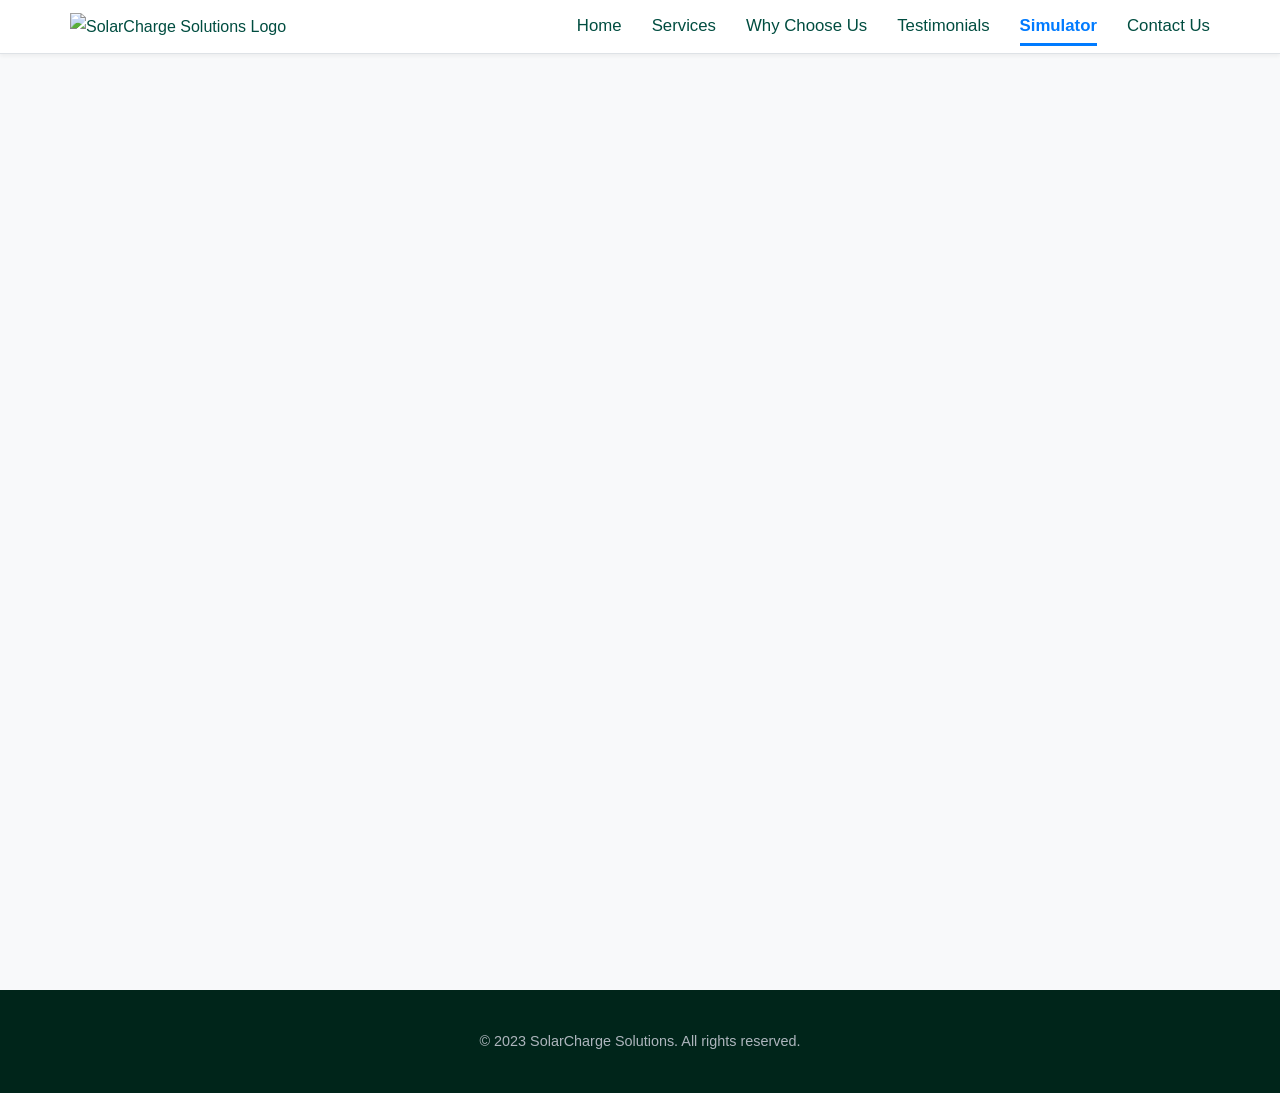
==== simulator.html @ 5eb7738f "feat: Add EV charging time simulator page This commit introduces a new page to the website: an EV Ch" ====
<!DOCTYPE html>
<html lang="en">
<head>
    <meta charset="UTF-8">
    <meta name="viewport" content="width=device-width, initial-scale=1.0">
    <title>EV Charging Time Simulator - SolarCharge Solutions</title>
    <link rel="stylesheet" href="style.css">
    <script src="simulator.js" defer></script>
</head>
<body>
    <header>
        <div class="container">
            <div class="logo">
                <!-- Placeholder for company logo -->
                <img src="logo-placeholder.png" alt="SolarCharge Solutions Logo">
            </div>
            <nav id="main-nav">
                <ul class="nav-links">
                    <li><a href="index.html#hero" class="nav-link">Home</a></li>
                    <li><a href="index.html#services" class="nav-link">Services</a></li>
                    <li><a href="index.html#why-us" class="nav-link">Why Choose Us</a></li>
                    <li><a href="index.html#testimonials" class="nav-link">Testimonials</a></li>
                    <li><a href="simulator.html" class="nav-link active">Simulator</a></li>
                    <li><a href="index.html#contact" class="nav-link">Contact Us</a></li>
                </ul>
            </nav>
            <button class="nav-toggle" id="nav-toggle-button" aria-label="Toggle navigation" aria-expanded="false">
                &#9776;
            </button>
        </div>
    </header>

    <main id="simulator-page" class="reveal-on-scroll">
        <section id="simulator-section">
            <div class="container">
                <h1>EV Charging Time Simulator</h1>
                <form id="charging-simulator-form">
                    <div class="form-group">
                        <label for="car-model">Car Model:</label>
                        <select id="car-model" name="car-model">
                            <option value="">Select Car Model</option>
                            <option value="tesla_model_3_75">Tesla Model 3 (75kWh)</option>
                            <option value="renault_zoe_52">Renault Zoe (52kWh)</option>
                            <option value="nissan_leaf_40">Nissan Leaf (40kWh)</option>
                            <option value="custom">Other (Enter Manually)</option>
                        </select>
                    </div>

                    <div class="form-group" id="custom-battery-capacity-group" style="display: none;">
                        <label for="battery-capacity">Battery Capacity (kWh):</label>
                        <input type="number" id="battery-capacity" name="battery-capacity" placeholder="e.g., 75" min="1">
                        <small>Enter the total battery capacity of your vehicle.</small>
                    </div>

                    <div class="form-group">
                        <label for="current-charge">Current Charge Level (%):</label>
                        <input type="number" id="current-charge" name="current-charge" placeholder="e.g., 20" min="0" max="100" required>
                    </div>

                    <div class="form-group">
                        <label for="desired-charge">Desired Charge Level (%):</label>
                        <input type="number" id="desired-charge" name="desired-charge" placeholder="e.g., 80" min="0" max="100" required>
                    </div>

                    <div class="form-group">
                        <label for="charger-type">Charger Type:</label>
                        <select id="charger-type" name="charger-type">
                            <option value="3.7">Home Outlet (3.7kW AC)</option>
                            <option value="7">Home Wallbox (7kW AC)</option>
                            <option value="11">Public AC (11kW)</option>
                            <option value="22">Public AC (22kW)</option>
                            <option value="50">Fast DC (50kW)</option>
                            <option value="150">Supercharger (150kW DC)</option>
                            <option value="350">Ultra-Fast DC (350kW)</option>
                        </select>
                    </div>
                    <div id="form-errors" class="error-message" style="display:none; margin-bottom: 15px;"></div>
                    <button type="submit" class="cta-button">Calculate Charging Time</button>
                </form>

                <div id="simulation-results" class="reveal-on-scroll" style="margin-top: 30px;">
                    <!-- Results will be displayed here -->
                    <p>Please fill in the details above to estimate charging time.</p>
                </div>
            </div>
        </section>
    </main>

    <footer>
        <p>&copy; 2023 SolarCharge Solutions. All rights reserved.</p>
    </footer>

    <!-- Include main script.js for header/footer functionality if needed,
         but simulator.js is primary for this page's core logic.
         The nav toggle will be handled by script.js if it's loaded.
         Smooth scroll for nav links pointing to index.html sections will work directly.
    -->
    <script src="script.js" defer></script>
    <!-- simulator.js is already linked in head -->
</body>
</html>
---- style.css ----
/* General Styles */
body {
    font-family: 'Roboto', sans-serif;
    line-height: 1.7;
    margin: 0;
    padding: 0;
    background-color: #f8f9fa; /* Slightly off-white, very light gray */
    color: #343a40; /* Darker gray for better contrast */
    font-size: 16px;
    overflow-x: hidden; /* Prevent horizontal scrollbars from animations */
}

h1, h2, h3, h4, h5, h6 {
    font-family: 'Montserrat', sans-serif;
    color: #004d40; /* Dark Green */
    margin-top: 0;
    font-weight: 600; /* Slightly bolder headings */
}

h1 { font-size: 2.7rem; margin-bottom: 0.75em; }
h2 { font-size: 2.1rem; margin-bottom: 0.7em; }
h3 { font-size: 1.5rem; margin-bottom: 0.6em; }

a {
    color: #007bff; /* Standard Bootstrap Blue - good for professional */
    text-decoration: none;
    transition: color 0.2s ease-in-out;
}

a:hover {
    color: #0056b3; /* Darker Blue */
}

.container {
    width: 90%;
    max-width: 1140px; /* Standard container width */
    margin: auto;
    padding: 0 15px; /* Consistent padding */
}

/* Header */
header {
    background: #ffffff;
    color: #004d40;
    padding: 12px 0; /* Slightly reduced padding */
    border-bottom: 1px solid #dee2e6; /* Lighter border */
    position: sticky;
    top: 0;
    z-index: 1020; /* Standard sticky header z-index */
    box-shadow: 0 2px 4px rgba(0,0,0,0.05); /* Softer shadow */
}

header .container {
    display: flex;
    justify-content: space-between;
    align-items: center;
}

header .logo img {
    height: 55px; /* Adjusted logo size */
    vertical-align: middle;
    transition: transform 0.3s ease;
}
header .logo img:hover {
    transform: scale(1.05); /* Subtle hover effect on logo */
}

header nav ul {
    padding: 0;
    list-style: none;
    margin: 0;
    display: flex;
}

header nav ul li {
    margin-left: 30px; /* Increased spacing for clarity */
}

header nav ul li a {
    color: #004d40;
    font-weight: 500; /* Medium weight for nav links */
    font-size: 1.05rem;
    padding-bottom: 8px; /* Increased padding for larger hover area */
    border-bottom: 3px solid transparent;
    transition: color 0.2s ease, border-bottom-color 0.3s ease;
}

header nav ul li a:hover,
header nav ul li a.active {
    color: #007bff;
    border-bottom-color: #007bff;
}

/* Hamburger Menu Button */
.nav-toggle {
    display: none; /* Hidden by default, shown in mobile */
    background: none;
    border: none;
    color: #004d40; /* Dark Green to match nav text */
    font-size: 1.8rem; /* Larger icon */
    cursor: pointer;
    padding: 5px;
    margin-left: 15px; /* Space from nav links if they were visible */
    line-height: 1; /* Ensure icon is vertically centered */
}

.nav-toggle:hover {
    color: #007bff; /* Blue on hover */
}


/* Hero Section */
#hero {
    background: linear-gradient(45deg, rgba(0, 77, 64, 0.85), rgba(0, 123, 255, 0.75)); /* Refined gradient */
    color: #ffffff;
    padding: 100px 20px; /* Increased padding */
    text-align: center;
    min-height: 65vh; /* Adjusted height */
    display: flex;
    flex-direction: column;
    justify-content: center;
    align-items: center;
    clip-path: polygon(0 0, 100% 0, 100% 90%, 0 100%); /* Angled bottom edge */
}

#hero .hero-content {
    max-width: 750px; /* Slightly reduced max-width for focus */
    animation: fadeInDown 1s ease-out; /* Simple intro animation */
}

@keyframes fadeInDown {
    from { opacity: 0; transform: translateY(-30px); }
    to { opacity: 1; transform: translateY(0); }
}

#hero h1 {
    font-size: 3.2rem; /* Adjusted hero title size */
    margin-bottom: 25px;
    color: #ffffff;
    font-weight: 700;
    text-shadow: 0 2px 4px rgba(0,0,0,0.2); /* Softer text shadow */
}

#hero p {
    font-size: 1.25rem;
    margin-bottom: 35px;
    line-height: 1.7;
}

.cta-button {
    display: inline-block;
    background: #007bff;
    color: #ffffff;
    padding: 14px 32px; /* Adjusted padding */
    font-size: 1.15rem;
    font-weight: 500;
    border-radius: 50px; /* Pill-shaped button */
    text-decoration: none;
    transition: background-color 0.2s ease-in-out, transform 0.2s ease-in-out, box-shadow 0.2s ease-in-out;
    box-shadow: 0 4px 12px rgba(0, 123, 255, 0.3); /* Brighter shadow related to button color */
}

.cta-button:hover {
    background: #0056b3;
    color: #ffffff;
    transform: translateY(-3px); /* More noticeable lift */
    box-shadow: 0 6px 16px rgba(0, 91, 179, 0.4);
}

/* General Section Styling */
section {
    padding: 70px 20px; /* Increased padding */
    text-align: center;
    /* Basic reveal animation setup - to be triggered by JS */
    opacity: 0;
    transform: translateY(40px);
    transition: opacity 0.6s ease-out, transform 0.6s ease-out;
}
section.is-visible {
    opacity: 1;
    transform: translateY(0);
}


section:nth-of-type(even) {
    background-color: #ffffff;
}

section:nth-of-type(odd):not(#hero) {
     background-color: #e9ecef;
}


section h2 {
    margin-bottom: 60px; /* Increased bottom margin */
    position: relative;
    display: inline-block;
    padding-bottom: 15px; /* Increased padding */
    font-size: 2.3rem; /* Slightly larger section titles */
}

section h2::after {
    content: '';
    position: absolute;
    left: 50%;
    transform: translateX(-50%);
    bottom: 0;
    width: 70px; /* Wider underline */
    height: 4px; /* Thicker underline */
    background-color: #007bff;
    border-radius: 2px; /* Rounded underline */
}


/* Services Section */
#services .service-grid {
    display: grid;
    grid-template-columns: repeat(auto-fit, minmax(280px, 1fr)); /* Adjusted minmax */
    gap: 35px; /* Increased gap */
    text-align: left;
}

#services .service {
    background: #ffffff;
    padding: 35px 30px; /* Increased padding */
    border-radius: 10px; /* More rounded corners */
    box-shadow: 0 6px 18px rgba(0,0,0,0.07); /* Refined shadow */
    transition: transform 0.3s ease-out, box-shadow 0.3s ease-out;
    border-top: 4px solid #004d40; /* Green accent top border */
}

#services .service:hover {
    transform: translateY(-8px); /* More lift */
    box-shadow: 0 10px 25px rgba(0,0,0,0.1);
}

#services .service h3 {
    color: #007bff;
    margin-bottom: 18px; /* Increased margin */
    font-size: 1.45rem;
}

/* Why Choose Us Section */
#why-us .arguments {
    display: grid;
    grid-template-columns: repeat(auto-fit, minmax(280px, 1fr));
    gap: 35px;
    text-align: left;
}

#why-us .argument {
    background: #ffffff;
    padding: 35px 30px;
    border-radius: 10px;
    border-left: 5px solid #007bff; /* Blue accent border */
    box-shadow: 0 6px 18px rgba(0,0,0,0.07);
    transition: transform 0.3s ease-out, box-shadow 0.3s ease-out;
}

#why-us .argument:hover {
    transform: translateY(-8px);
    box-shadow: 0 10px 25px rgba(0,0,0,0.1);
}

#why-us .argument h3 {
    color: #004d40;
    margin-bottom: 18px;
    font-size: 1.45rem;
}

/* Testimonials Section */
#testimonials {
    background-color: #004d40; /* Dark Green background */
    color: #ffffff;
    clip-path: polygon(0 10%, 100% 0, 100% 90%, 0 100%); /* Angled top/bottom */
    padding: 100px 20px; /* Adjust padding due to clip-path */
}

#testimonials h2 {
    color: #ffffff;
}
#testimonials h2::after {
    background-color: #ffffff;
}

#testimonials .testimonial-slider {
    display: flex;
    overflow-x: auto;
    gap: 25px;
    padding: 25px 10px; /* Added horizontal padding for shadow visibility */
    scrollbar-width: thin; /* For Firefox */
    scrollbar-color: #007bff #004d40; /* For Firefox */
}
#testimonials .testimonial-slider::-webkit-scrollbar { /* For Chrome, Safari, Edge */
    height: 8px;
}
#testimonials .testimonial-slider::-webkit-scrollbar-thumb {
    background-color: #007bff;
    border-radius: 4px;
}
#testimonials .testimonial-slider::-webkit-scrollbar-track {
    background-color: rgba(255,255,255,0.2);
}

/* Testimonial Container & Controls */
#testimonials .testimonial-container {
    position: relative;
    max-width: 900px; /* Max width for the slider area */
    margin: 0 auto;
    overflow: hidden; /* Hide parts of testimonials that are off-screen */
}

#testimonials .testimonial-slider {
    display: flex;
    /* overflow-x: auto; /* Let JS handle the scrolling/transform */
    transition: transform 0.5s ease-in-out; /* Smooth slide transition */
    gap: 0; /* Remove gap, items should be flush for transform sliding */
}

#testimonials .testimonial {
    background: #ffffff;
    color: #343a40;
    padding: 35px 30px;
    border-radius: 10px;
    min-width: 100%; /* Each testimonial takes full width of slider */
    box-sizing: border-box; /* Include padding in width calculation */
    box-shadow: 0 8px 20px rgba(0,0,0,0.15);
    flex: 0 0 100%; /* Each item is full width of the container */
    transition: transform 0.3s ease-out, opacity 0.3s ease-out;
    /* opacity: 0.5; Will be controlled by JS */
}
/* Active testimonial (handled by JS, not strictly needed if transform is used on slider) */
/* #testimonials .testimonial.active {
    opacity: 1;
    transform: scale(1);
} */


#testimonials .testimonial:hover {
    transform: scale(1.01); /* Slight scale effect on hover, ensure it doesn't break layout */
}

#testimonials .testimonial p {
    font-style: italic;
    margin-bottom: 20px;
    font-size: 1.1rem;
    line-height: 1.6;
}

#testimonials .testimonial cite {
    display: block;
    margin-top: 15px;
    font-weight: 600;
    color: #007bff;
    font-style: normal;
}

/* Contact Section */
#contact {
    background: #f8f9fa; /* Consistent light background */
}

#contact-form {
    max-width: 650px; /* Slightly narrower */
    margin: 0 auto;
    background: #ffffff;
    padding: 45px; /* Increased padding */
    border-radius: 10px;
    box-shadow: 0 8px 25px rgba(0,0,0,0.08);
    text-align: left;
}

#contact-form .form-group {
    margin-bottom: 28px; /* Increased margin */
}

#contact-form label {
    display: block;
    margin-bottom: 10px; /* Increased margin */
    font-weight: 500; /* Medium weight */
    color: #004d40;
    font-size: 1.05rem;
}

#contact-form input[type="text"],
#contact-form input[type="email"],
#contact-form textarea {
    width: 100%;
    padding: 14px; /* Increased padding */
    border: 1px solid #ced4da; /* Standard border color */
    border-radius: 6px; /* Slightly more rounded */
    font-size: 1rem;
    box-sizing: border-box;
    transition: border-color 0.2s ease-in-out, box-shadow 0.2s ease-in-out;
}

#contact-form input[type="text"]:focus,
#contact-form input[type="email"]:focus,
#contact-form textarea:focus {
    border-color: #007bff;
    outline: none;
    box-shadow: 0 0 0 0.2rem rgba(0,123,255,.25); /* Bootstrap-like focus */
}

#contact-form textarea {
    resize: vertical;
    min-height: 130px;
}

#contact-form button[type="submit"] {
    width: 100%;
    padding: 15px;
    font-size: 1.1rem;
}

/* Form Validation Messages */
.form-group .error-message {
    display: block;
    color: #dc3545; /* Bootstrap danger color */
    font-size: 0.875em;
    margin-top: 5px;
    min-height: 1em; /* Reserve space to prevent layout shifts */
}

.success-message {
    display: block;
    color: #28a745; /* Bootstrap success color */
    font-size: 1em;
    margin-top: 15px;
    padding: 10px;
    border: 1px solid #28a745;
    border-radius: 5px;
    background-color: #d4edda;
}


/* Footer */
footer {
    text-align: center;
    padding: 40px 20px; /* Increased padding */
    background: #00251a; /* Very Dark Green */
    color: #adb5bd; /* Lighter gray for better readability */
    font-size: 0.9rem;
}

footer p {
    margin: 0;
    line-height: 1.6;
}

/* Responsive Adjustments */
@media (max-width: 992px) { /* Tablets */
    h1 { font-size: 2.3rem; }
    h2 { font-size: 1.9rem; }
    h3 { font-size: 1.35rem; }

    #hero h1 { font-size: 2.7rem; }
    #hero p { font-size: 1.15rem; }
    #hero { clip-path: polygon(0 0, 100% 0, 100% 95%, 0 100%); /* Adjust angle for tablets */ }


    #testimonials { clip-path: polygon(0 5%, 100% 0, 100% 95%, 0 100%); }


    .container { width: 95%; }
}

@media (max-width: 768px) { /* Smaller tablets and mobile landscape */
    body { font-size: 15px; }
    header .container {
        flex-direction: column;
        align-items: center;
    }
    header .logo img { margin-bottom: 0; } /* Reset margin if nav is next to it or below */

    /* Hamburger Menu and Mobile Nav Styling */
    .nav-toggle {
        display: block; /* Show hamburger on smaller screens */
    }

    header #main-nav {
        /* flex-direction: column; */ /* This was for header .container, nav itself needs different setup */
        position: absolute;
        top: 100%; /* Position below the header */
        left: 0;
        width: 100%;
        background-color: #ffffff;
        box-shadow: 0 4px 6px rgba(0,0,0,0.1);
        max-height: 0; /* Initially hidden */
        overflow: hidden;
        transition: max-height 0.4s ease-out; /* Smooth transition for dropdown */
    }

    header #main-nav.active {
        max-height: 500px; /* Arbitrary large enough value to show all items */
    }

    header #main-nav .nav-links {
        flex-direction: column;
        align-items: center;
        padding: 15px 0; /* Padding when menu is open */
    }

    header #main-nav .nav-links li {
        margin: 0; /* Remove side margins */
        width: 100%;
        text-align: center;
    }

    header #main-nav .nav-links li a {
        display: block; /* Make links take full width */
        padding: 12px 15px; /* Comfortable touch targets */
        border-bottom: 1px solid #e9ecef; /* Separator for links */
        font-size: 1.05rem;
    }
    header #main-nav .nav-links li:last-child a {
        border-bottom: none;
    }

    header #main-nav .nav-links li a:hover,
    header #main-nav .nav-links li a.active {
        background-color: #f8f9fa; /* Light background on hover/active */
        color: #007bff;
        border-bottom-color: #e9ecef; /* Keep separator color consistent or remove if preferred */
    }
    /* End Hamburger Menu Styling */


    #hero {
        padding: 80px 15px;
        min-height: auto;
        clip-path: polygon(0 0, 100% 0, 100% 95%, 0 100%); /* Adjust angle */
    }
    #hero h1 { font-size: 2.2rem; }
    #hero p { font-size: 1.05rem; }
    .cta-button { padding: 12px 28px; font-size: 1.05rem; }

    section { padding: 50px 15px; }
    section h2 { margin-bottom: 40px; font-size: 2rem; }

    #services .service-grid,
    #why-us .arguments {
        grid-template-columns: 1fr;
        gap: 25px;
    }
    #services .service, #why-us .argument, #contact-form {
        padding: 30px 25px; /* Adjust padding */
    }

    #testimonials { clip-path: polygon(0 3%, 100% 0, 100% 97%, 0 100%); padding: 80px 15px; }
    #testimonials .testimonial { min-width: 280px; padding: 30px 25px;}

    /* Testimonial Controls - Mobile */
    .testimonial-control {
        top: auto; /* Remove absolute positioning relative to container height */
        bottom: 10px; /* Position at the bottom */
        transform: translateY(0); /* Reset transform */
        padding: 8px 12px;
        font-size: 1.3rem;
    }
    .testimonial-control.prev {
        left: 30%; /* Adjust position */
        transform: translateX(-50%);
    }
    .testimonial-control.next {
        right: 30%; /* Adjust position */
        transform: translateX(50%);
    }
    #testimonials .testimonial-container { padding-bottom: 50px; /* Space for controls */ }


}

@media (max-width: 480px) { /* Mobile portrait */
    h1 { font-size: 1.9rem; }
    h2 { font-size: 1.6rem; }
    h3 { font-size: 1.25rem; }

    #hero h1 { font-size: 1.9rem; }
    #hero p { font-size: 1rem; }
    #hero { clip-path: polygon(0 0, 100% 0, 100% 97%, 0 100%); } /* Flatter angle for small screens */


    header .logo img { height: 45px; }

    section { padding: 40px 10px; }
    section h2 { margin-bottom: 30px; font-size: 1.8rem; }
    section h2::after { width: 50px; height: 3px; }


    .cta-button { padding: 10px 22px; font-size: 1rem; }

    #contact-form { padding: 25px 20px; }
    #contact-form input[type="text"],
    #contact-form input[type="email"],
    #contact-form textarea {
        padding: 12px;
    }
    #testimonials .testimonial { min-width: calc(100vw - 40px); } /* Adjust for padding */

    .testimonial-control.prev { left: 25%; }
    .testimonial-control.next { right: 25%; }
}


/* Testimonial Controls - General (Desktop first) */
.testimonial-control {
    position: absolute;
    top: 50%;
    transform: translateY(-50%);
    background-color: rgba(0, 77, 64, 0.7); /* Dark Green, semi-transparent */
    color: #ffffff;
    border: none;
    padding: 10px 15px;
    font-size: 1.8rem;
    cursor: pointer;
    z-index: 10;
    border-radius: 50%; /* Circular buttons */
    transition: background-color 0.3s ease;
    box-shadow: 0 2px 5px rgba(0,0,0,0.2);
    width: 45px; /* Fixed width */
    height: 45px; /* Fixed height */
    display: flex;
    align-items: center;
    justify-content: center;
}

.testimonial-control:hover {
    background-color: #007bff; /* Blue on hover */
}

.testimonial-control.prev {
    left: 15px;
}

.testimonial-control.next {
    right: 15px;
}


/* Initial state for scroll animations (if not using JS to add class initially) */
/* This is more of a fallback or if JS is disabled/delayed */
/*
section:not(#hero) {
    opacity: 0;
    transform: translateY(40px);
    transition: opacity 0.6s ease-out, transform 0.6s ease-out;
}
*/
/* Add .is-visible class with JS when element is in viewport */


/* ==========================================================================
   Simulator Page Styles
   ========================================================================== */

/* Ensure main content area for simulator has adequate padding and consistent title */
main#simulator-page {
    padding-top: 40px; /* Add some space below sticky header */
    padding-bottom: 60px;
}

#simulator-section { /* This is the section within simulator.html containing the form */
    background-color: #ffffff; /* White background for the form area */
    padding: 40px 20px;
    border-radius: 8px;
    box-shadow: 0 5px 15px rgba(0,0,0,0.08);
    max-width: 800px; /* Limit width of the simulator form container */
    margin: 0 auto; /* Center it */
}

#simulator-section h1 {
    text-align: center; /* Center the H1 on this page */
    color: #004d40; /* Dark Green, consistent with other H1s */
    font-size: 2.5rem; /* Consistent with other page titles */
    margin-bottom: 40px; /* Space below title */
}

/* Simulator Form Styling */
#charging-simulator-form {
    display: flex;
    flex-direction: column;
    gap: 25px; /* Space between form groups */
}

#charging-simulator-form .form-group {
    display: flex;
    flex-direction: column; /* Stack label above input */
    gap: 8px; /* Space between label and input */
    text-align: left; /* Align labels to the left */
}

#charging-simulator-form label {
    font-weight: 500; /* Medium weight for labels */
    color: #004d40; /* Dark Green */
    font-size: 1.05rem;
}

#charging-simulator-form input[type="number"],
#charging-simulator-form select {
    width: 100%;
    padding: 12px;
    border: 1px solid #ced4da; /* Standard border */
    border-radius: 6px;
    font-size: 1rem;
    box-sizing: border-box;
    background-color: #f8f9fa; /* Light background for inputs */
    transition: border-color 0.2s ease-in-out, box-shadow 0.2s ease-in-out;
}

#charging-simulator-form input[type="number"]:focus,
#charging-simulator-form select:focus {
    border-color: #007bff; /* Blue focus */
    outline: none;
    box-shadow: 0 0 0 0.2rem rgba(0,123,255,.25); /* Bootstrap-like focus */
}

/* Specific styling for small note under battery capacity */
#charging-simulator-form #custom-battery-capacity-group small {
    font-size: 0.85rem;
    color: #6c757d; /* Muted text color */
}


/* Calculate button styling - reuse .cta-button and ensure it's full width or centered */
#charging-simulator-form .cta-button {
    width: 100%; /* Make button full width within the form */
    margin-top: 15px; /* Add some space above the button */
}

/* Results Display Styling */
#simulation-results {
    margin-top: 40px; /* Space above results area */
    padding: 30px;
    background-color: #e9ecef; /* Light gray background for results */
    border-radius: 8px;
    text-align: center; /* Center text in results area */
    border: 1px solid #dee2e6;
    transition: opacity 0.5s ease-in-out;
}

#simulation-results h2 {
    color: #004d40; /* Dark Green for results title */
    margin-bottom: 20px;
}

#simulation-results p {
    font-size: 1.1rem;
    line-height: 1.6;
    color: #343a40;
}

#simulation-results .estimated-time {
    font-size: 1.8rem;
    font-weight: 600;
    color: #007bff; /* Blue for the actual time */
    margin: 10px 0;
}

#simulation-results .details {
    font-size: 0.9rem;
    color: #6c757d;
    margin-top: 20px;
}

/* Form-level error messages for simulator (e.g., desired charge < current charge) */
#charging-simulator-form #form-errors {
    color: #dc3545;
    background-color: #f8d7da;
    border: 1px solid #f5c6cb;
    padding: 15px;
    border-radius: 6px;
    margin-bottom: 20px; /* Already has margin-bottom in HTML style, this ensures it */
    text-align: left;
}
#charging-simulator-form #form-errors ul {
    margin: 0;
    padding-left: 20px;
}


/* Active Navigation Link Styling */
/* This ensures the .active class on nav links (manually added or by JS)
   has the same visual treatment as hover, making it clear which page is active. */
header nav ul li a.active {
    color: #007bff; /* Blue color for active link */
    border-bottom-color: #007bff; /* Blue underline for active link */
    font-weight: 600; /* Slightly bolder for active link */
}

/* Responsive adjustments for Simulator Page */
@media (max-width: 768px) {
    #simulator-section {
        padding: 30px 15px;
    }
    #simulator-section h1 {
        font-size: 2rem;
    }
}

@media (max-width: 480px) {
    #simulator-section {
        padding: 20px 10px;
    }
    #simulator-section h1 {
        font-size: 1.8rem;
        margin-bottom: 30px;
    }
    #charging-simulator-form {
        gap: 20px;
    }
    #charging-simulator-form input[type="number"],
    #charging-simulator-form select {
        padding: 10px;
    }
    #simulation-results {
        padding: 20px;
    }
    #simulation-results .estimated-time {
        font-size: 1.5rem;
    }
}
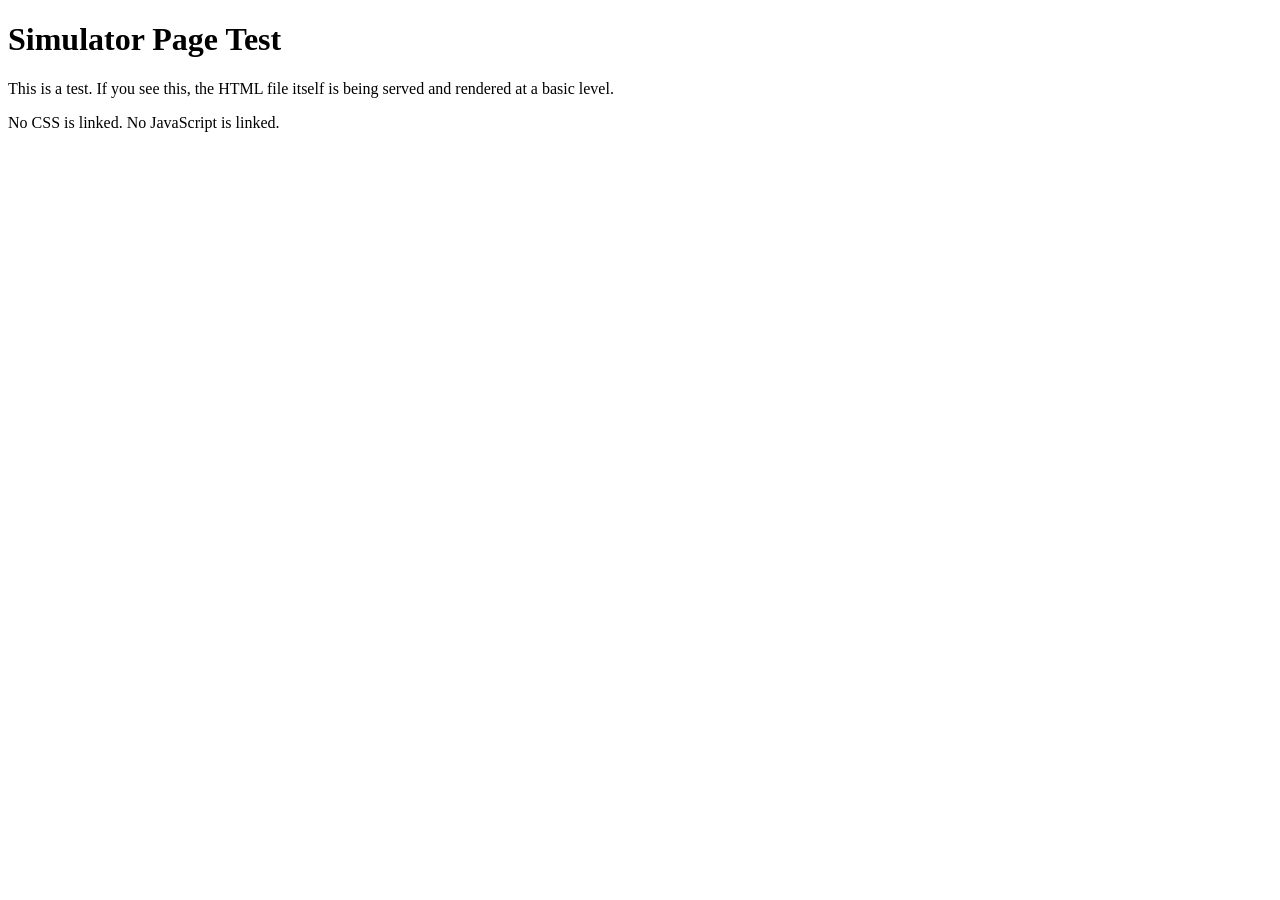
==== commit c3a9390e: "To further diagnose the "blank page" issue with `simulator.html`, this commit replaces its content w" ====
--- a/simulator.html
+++ b/simulator.html
@@ -2,100 +2,11 @@
 <html lang="en">
 <head>
     <meta charset="UTF-8">
-    <meta name="viewport" content="width=device-width, initial-scale=1.0">
-    <title>EV Charging Time Simulator - SolarCharge Solutions</title>
-    <link rel="stylesheet" href="style.css">
-    <script src="simulator.js" defer></script>
+    <title>Barebones Simulator Test</title>
 </head>
 <body>
-    <header>
-        <div class="container">
-            <div class="logo">
-                <!-- Placeholder for company logo -->
-                <img src="logo-placeholder.png" alt="SolarCharge Solutions Logo">
-            </div>
-            <nav id="main-nav">
-                <ul class="nav-links">
-                    <li><a href="index.html#hero" class="nav-link">Home</a></li>
-                    <li><a href="index.html#services" class="nav-link">Services</a></li>
-                    <li><a href="index.html#why-us" class="nav-link">Why Choose Us</a></li>
-                    <li><a href="index.html#testimonials" class="nav-link">Testimonials</a></li>
-                    <li><a href="simulator.html" class="nav-link active">Simulator</a></li>
-                    <li><a href="index.html#contact" class="nav-link">Contact Us</a></li>
-                </ul>
-            </nav>
-            <button class="nav-toggle" id="nav-toggle-button" aria-label="Toggle navigation" aria-expanded="false">
-                &#9776;
-            </button>
-        </div>
-    </header>
-
-    <main id="simulator-page" class="reveal-on-scroll">
-        <section id="simulator-section">
-            <div class="container">
-                <h1>EV Charging Time Simulator</h1>
-                <form id="charging-simulator-form">
-                    <div class="form-group">
-                        <label for="car-model">Car Model:</label>
-                        <select id="car-model" name="car-model">
-                            <option value="">Select Car Model</option>
-                            <option value="tesla_model_3_75">Tesla Model 3 (75kWh)</option>
-                            <option value="renault_zoe_52">Renault Zoe (52kWh)</option>
-                            <option value="nissan_leaf_40">Nissan Leaf (40kWh)</option>
-                            <option value="custom">Other (Enter Manually)</option>
-                        </select>
-                    </div>
-
-                    <div class="form-group" id="custom-battery-capacity-group" style="display: none;">
-                        <label for="battery-capacity">Battery Capacity (kWh):</label>
-                        <input type="number" id="battery-capacity" name="battery-capacity" placeholder="e.g., 75" min="1">
-                        <small>Enter the total battery capacity of your vehicle.</small>
-                    </div>
-
-                    <div class="form-group">
-                        <label for="current-charge">Current Charge Level (%):</label>
-                        <input type="number" id="current-charge" name="current-charge" placeholder="e.g., 20" min="0" max="100" required>
-                    </div>
-
-                    <div class="form-group">
-                        <label for="desired-charge">Desired Charge Level (%):</label>
-                        <input type="number" id="desired-charge" name="desired-charge" placeholder="e.g., 80" min="0" max="100" required>
-                    </div>
-
-                    <div class="form-group">
-                        <label for="charger-type">Charger Type:</label>
-                        <select id="charger-type" name="charger-type">
-                            <option value="3.7">Home Outlet (3.7kW AC)</option>
-                            <option value="7">Home Wallbox (7kW AC)</option>
-                            <option value="11">Public AC (11kW)</option>
-                            <option value="22">Public AC (22kW)</option>
-                            <option value="50">Fast DC (50kW)</option>
-                            <option value="150">Supercharger (150kW DC)</option>
-                            <option value="350">Ultra-Fast DC (350kW)</option>
-                        </select>
-                    </div>
-                    <div id="form-errors" class="error-message" style="display:none; margin-bottom: 15px;"></div>
-                    <button type="submit" class="cta-button">Calculate Charging Time</button>
-                </form>
-
-                <div id="simulation-results" class="reveal-on-scroll" style="margin-top: 30px;">
-                    <!-- Results will be displayed here -->
-                    <p>Please fill in the details above to estimate charging time.</p>
-                </div>
-            </div>
-        </section>
-    </main>
-
-    <footer>
-        <p>&copy; 2023 SolarCharge Solutions. All rights reserved.</p>
-    </footer>
-
-    <!-- Include main script.js for header/footer functionality if needed,
-         but simulator.js is primary for this page's core logic.
-         The nav toggle will be handled by script.js if it's loaded.
-         Smooth scroll for nav links pointing to index.html sections will work directly.
-    -->
-    <script src="script.js" defer></script>
-    <!-- simulator.js is already linked in head -->
+    <h1>Simulator Page Test</h1>
+    <p>This is a test. If you see this, the HTML file itself is being served and rendered at a basic level.</p>
+    <p>No CSS is linked. No JavaScript is linked.</p>
 </body>
 </html>
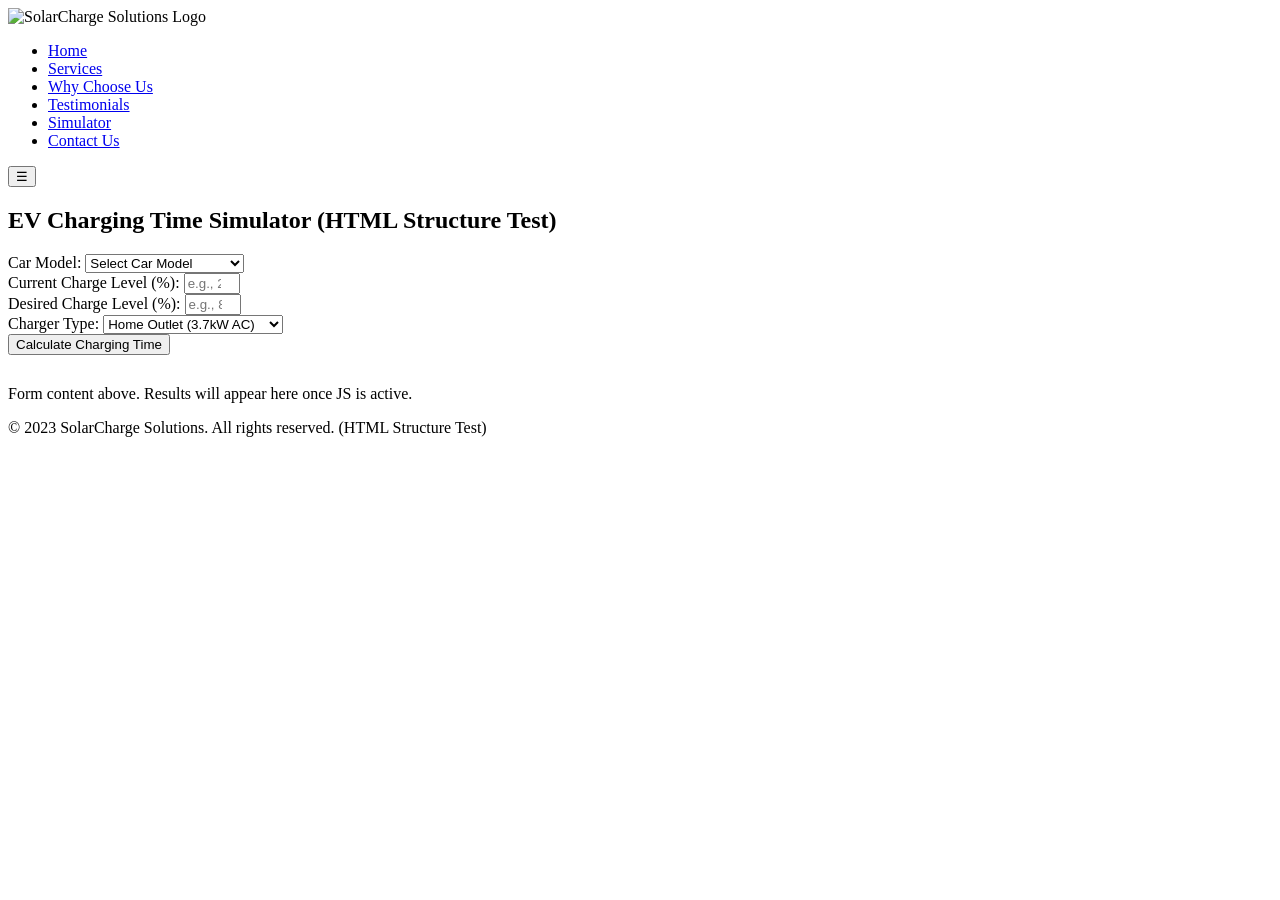
==== commit aa967f11: "I've restored the original HTML content to `simulator.html` to help diagnose the "blank page" issue " ====
--- a/simulator.html
+++ b/simulator.html
@@ -2,11 +2,92 @@
 <html lang="en">
 <head>
     <meta charset="UTF-8">
-    <title>Barebones Simulator Test</title>
+    <meta name="viewport" content="width=device-width, initial-scale=1.0">
+    <title>EV Charging Time Simulator - SolarCharge Solutions (Test: HTML Only)</title>
+    <!-- <link rel="stylesheet" href="style.css"> -->
 </head>
 <body>
-    <h1>Simulator Page Test</h1>
-    <p>This is a test. If you see this, the HTML file itself is being served and rendered at a basic level.</p>
-    <p>No CSS is linked. No JavaScript is linked.</p>
+    <header>
+        <div class="container">
+            <div class="logo">
+                <img src="logo-placeholder.png" alt="SolarCharge Solutions Logo">
+            </div>
+            <nav id="main-nav">
+                <ul class="nav-links">
+                    <li><a href="index.html#hero" class="nav-link">Home</a></li>
+                    <li><a href="index.html#services" class="nav-link">Services</a></li>
+                    <li><a href="index.html#why-us" class="nav-link">Why Choose Us</a></li>
+                    <li><a href="index.html#testimonials" class="nav-link">Testimonials</a></li>
+                    <li><a href="simulator.html" class="nav-link active">Simulator</a></li>
+                    <li><a href="index.html#contact" class="nav-link">Contact Us</a></li>
+                </ul>
+            </nav>
+            <button class="nav-toggle" id="nav-toggle-button" aria-label="Toggle navigation" aria-expanded="false">
+                &#9776;
+            </button>
+        </div>
+    </header>
+
+    <main id="simulator-page">
+        <section id="simulator-section">
+            <div class="container">
+                <h1>EV Charging Time Simulator (HTML Structure Test)</h1>
+                <form id="charging-simulator-form">
+                    <div class="form-group">
+                        <label for="car-model">Car Model:</label>
+                        <select id="car-model" name="car-model">
+                            <option value="">Select Car Model</option>
+                            <option value="tesla_model_3_75">Tesla Model 3 (75kWh)</option>
+                            <option value="renault_zoe_52">Renault Zoe (52kWh)</option>
+                            <option value="nissan_leaf_40">Nissan Leaf (40kWh)</option>
+                            <option value="custom">Other (Enter Manually)</option>
+                        </select>
+                    </div>
+
+                    <div class="form-group" id="custom-battery-capacity-group" style="display: none;">
+                        <label for="battery-capacity">Battery Capacity (kWh):</label>
+                        <input type="number" id="battery-capacity" name="battery-capacity" placeholder="e.g., 75" min="1">
+                        <small>Enter the total battery capacity of your vehicle.</small>
+                    </div>
+
+                    <div class="form-group">
+                        <label for="current-charge">Current Charge Level (%):</label>
+                        <input type="number" id="current-charge" name="current-charge" placeholder="e.g., 20" min="0" max="100" required>
+                    </div>
+
+                    <div class="form-group">
+                        <label for="desired-charge">Desired Charge Level (%):</label>
+                        <input type="number" id="desired-charge" name="desired-charge" placeholder="e.g., 80" min="0" max="100" required>
+                    </div>
+
+                    <div class="form-group">
+                        <label for="charger-type">Charger Type:</label>
+                        <select id="charger-type" name="charger-type">
+                            <option value="3.7">Home Outlet (3.7kW AC)</option>
+                            <option value="7">Home Wallbox (7kW AC)</option>
+                            <option value="11">Public AC (11kW)</option>
+                            <option value="22">Public AC (22kW)</option>
+                            <option value="50">Fast DC (50kW)</option>
+                            <option value="150">Supercharger (150kW DC)</option>
+                            <option value="350">Ultra-Fast DC (350kW)</option>
+                        </select>
+                    </div>
+                    <div id="form-errors" class="error-message" style="display:none; margin-bottom: 15px;"></div>
+                    <button type="submit" class="cta-button">Calculate Charging Time</button>
+                </form>
+
+                <div id="simulation-results" style="margin-top: 30px;">
+                    <p>Form content above. Results will appear here once JS is active.</p>
+                </div>
+            </div>
+        </section>
+    </main>
+
+    <footer>
+        <p>&copy; 2023 SolarCharge Solutions. All rights reserved. (HTML Structure Test)</p>
+    </footer>
+
+    <!-- <script src="simulator.js" defer></script> -->
+    <!-- <script src="script.js" defer></script> -->
 </body>
 </html>
--- a/style.css
+++ b/style.css
@@ -0,0 +1,822 @@
+/* General Styles */
+body {
+    font-family: 'Roboto', sans-serif;
+    line-height: 1.7;
+    margin: 0;
+    padding: 0;
+    background-color: #f8f9fa; /* Slightly off-white, very light gray */
+    color: #343a40; /* Darker gray for better contrast */
+    font-size: 16px;
+    overflow-x: hidden; /* Prevent horizontal scrollbars from animations */
+}
+
+h1, h2, h3, h4, h5, h6 {
+    font-family: 'Montserrat', sans-serif;
+    color: #004d40; /* Dark Green */
+    margin-top: 0;
+    font-weight: 600; /* Slightly bolder headings */
+}
+
+h1 { font-size: 2.7rem; margin-bottom: 0.75em; }
+h2 { font-size: 2.1rem; margin-bottom: 0.7em; }
+h3 { font-size: 1.5rem; margin-bottom: 0.6em; }
+
+a {
+    color: #007bff; /* Standard Bootstrap Blue - good for professional */
+    text-decoration: none;
+    transition: color 0.2s ease-in-out;
+}
+
+a:hover {
+    color: #0056b3; /* Darker Blue */
+}
+
+.container {
+    width: 90%;
+    max-width: 1140px; /* Standard container width */
+    margin: auto;
+    padding: 0 15px; /* Consistent padding */
+}
+
+/* Header */
+header {
+    background: #ffffff;
+    color: #004d40;
+    padding: 12px 0; /* Slightly reduced padding */
+    border-bottom: 1px solid #dee2e6; /* Lighter border */
+    position: sticky;
+    top: 0;
+    z-index: 1020; /* Standard sticky header z-index */
+    box-shadow: 0 2px 4px rgba(0,0,0,0.05); /* Softer shadow */
+}
+
+header .container {
+    display: flex;
+    justify-content: space-between;
+    align-items: center;
+}
+
+header .logo img {
+    height: 55px; /* Adjusted logo size */
+    vertical-align: middle;
+    transition: transform 0.3s ease;
+}
+header .logo img:hover {
+    transform: scale(1.05); /* Subtle hover effect on logo */
+}
+
+header nav ul {
+    padding: 0;
+    list-style: none;
+    margin: 0;
+    display: flex;
+}
+
+header nav ul li {
+    margin-left: 30px; /* Increased spacing for clarity */
+}
+
+header nav ul li a {
+    color: #004d40;
+    font-weight: 500; /* Medium weight for nav links */
+    font-size: 1.05rem;
+    padding-bottom: 8px; /* Increased padding for larger hover area */
+    border-bottom: 3px solid transparent;
+    transition: color 0.2s ease, border-bottom-color 0.3s ease;
+}
+
+header nav ul li a:hover,
+header nav ul li a.active {
+    color: #007bff;
+    border-bottom-color: #007bff;
+}
+
+/* Hamburger Menu Button */
+.nav-toggle {
+    display: none; /* Hidden by default, shown in mobile */
+    background: none;
+    border: none;
+    color: #004d40; /* Dark Green to match nav text */
+    font-size: 1.8rem; /* Larger icon */
+    cursor: pointer;
+    padding: 5px;
+    margin-left: 15px; /* Space from nav links if they were visible */
+    line-height: 1; /* Ensure icon is vertically centered */
+}
+
+.nav-toggle:hover {
+    color: #007bff; /* Blue on hover */
+}
+
+
+/* Hero Section */
+#hero {
+    background: linear-gradient(45deg, rgba(0, 77, 64, 0.85), rgba(0, 123, 255, 0.75)); /* Refined gradient */
+    color: #ffffff;
+    padding: 100px 20px; /* Increased padding */
+    text-align: center;
+    min-height: 65vh; /* Adjusted height */
+    display: flex;
+    flex-direction: column;
+    justify-content: center;
+    align-items: center;
+    clip-path: polygon(0 0, 100% 0, 100% 90%, 0 100%); /* Angled bottom edge */
+}
+
+#hero .hero-content {
+    max-width: 750px; /* Slightly reduced max-width for focus */
+    animation: fadeInDown 1s ease-out; /* Simple intro animation */
+}
+
+@keyframes fadeInDown {
+    from { opacity: 0; transform: translateY(-30px); }
+    to { opacity: 1; transform: translateY(0); }
+}
+
+#hero h1 {
+    font-size: 3.2rem; /* Adjusted hero title size */
+    margin-bottom: 25px;
+    color: #ffffff;
+    font-weight: 700;
+    text-shadow: 0 2px 4px rgba(0,0,0,0.2); /* Softer text shadow */
+}
+
+#hero p {
+    font-size: 1.25rem;
+    margin-bottom: 35px;
+    line-height: 1.7;
+}
+
+.cta-button {
+    display: inline-block;
+    background: #007bff;
+    color: #ffffff;
+    padding: 14px 32px; /* Adjusted padding */
+    font-size: 1.15rem;
+    font-weight: 500;
+    border-radius: 50px; /* Pill-shaped button */
+    text-decoration: none;
+    transition: background-color 0.2s ease-in-out, transform 0.2s ease-in-out, box-shadow 0.2s ease-in-out;
+    box-shadow: 0 4px 12px rgba(0, 123, 255, 0.3); /* Brighter shadow related to button color */
+}
+
+.cta-button:hover {
+    background: #0056b3;
+    color: #ffffff;
+    transform: translateY(-3px); /* More noticeable lift */
+    box-shadow: 0 6px 16px rgba(0, 91, 179, 0.4);
+}
+
+/* General Section Styling */
+section {
+    padding: 70px 20px; /* Increased padding */
+    text-align: center;
+    /* Basic reveal animation setup - to be triggered by JS */
+    opacity: 0;
+    transform: translateY(40px);
+    transition: opacity 0.6s ease-out, transform 0.6s ease-out;
+}
+section.is-visible {
+    opacity: 1;
+    transform: translateY(0);
+}
+
+
+section:nth-of-type(even) {
+    background-color: #ffffff;
+}
+
+section:nth-of-type(odd):not(#hero) {
+     background-color: #e9ecef;
+}
+
+
+section h2 {
+    margin-bottom: 60px; /* Increased bottom margin */
+    position: relative;
+    display: inline-block;
+    padding-bottom: 15px; /* Increased padding */
+    font-size: 2.3rem; /* Slightly larger section titles */
+}
+
+section h2::after {
+    content: '';
+    position: absolute;
+    left: 50%;
+    transform: translateX(-50%);
+    bottom: 0;
+    width: 70px; /* Wider underline */
+    height: 4px; /* Thicker underline */
+    background-color: #007bff;
+    border-radius: 2px; /* Rounded underline */
+}
+
+
+/* Services Section */
+#services .service-grid {
+    display: grid;
+    grid-template-columns: repeat(auto-fit, minmax(280px, 1fr)); /* Adjusted minmax */
+    gap: 35px; /* Increased gap */
+    text-align: left;
+}
+
+#services .service {
+    background: #ffffff;
+    padding: 35px 30px; /* Increased padding */
+    border-radius: 10px; /* More rounded corners */
+    box-shadow: 0 6px 18px rgba(0,0,0,0.07); /* Refined shadow */
+    transition: transform 0.3s ease-out, box-shadow 0.3s ease-out;
+    border-top: 4px solid #004d40; /* Green accent top border */
+}
+
+#services .service:hover {
+    transform: translateY(-8px); /* More lift */
+    box-shadow: 0 10px 25px rgba(0,0,0,0.1);
+}
+
+#services .service h3 {
+    color: #007bff;
+    margin-bottom: 18px; /* Increased margin */
+    font-size: 1.45rem;
+}
+
+/* Why Choose Us Section */
+#why-us .arguments {
+    display: grid;
+    grid-template-columns: repeat(auto-fit, minmax(280px, 1fr));
+    gap: 35px;
+    text-align: left;
+}
+
+#why-us .argument {
+    background: #ffffff;
+    padding: 35px 30px;
+    border-radius: 10px;
+    border-left: 5px solid #007bff; /* Blue accent border */
+    box-shadow: 0 6px 18px rgba(0,0,0,0.07);
+    transition: transform 0.3s ease-out, box-shadow 0.3s ease-out;
+}
+
+#why-us .argument:hover {
+    transform: translateY(-8px);
+    box-shadow: 0 10px 25px rgba(0,0,0,0.1);
+}
+
+#why-us .argument h3 {
+    color: #004d40;
+    margin-bottom: 18px;
+    font-size: 1.45rem;
+}
+
+/* Testimonials Section */
+#testimonials {
+    background-color: #004d40; /* Dark Green background */
+    color: #ffffff;
+    clip-path: polygon(0 10%, 100% 0, 100% 90%, 0 100%); /* Angled top/bottom */
+    padding: 100px 20px; /* Adjust padding due to clip-path */
+}
+
+#testimonials h2 {
+    color: #ffffff;
+}
+#testimonials h2::after {
+    background-color: #ffffff;
+}
+
+#testimonials .testimonial-slider {
+    display: flex;
+    overflow-x: auto;
+    gap: 25px;
+    padding: 25px 10px; /* Added horizontal padding for shadow visibility */
+    scrollbar-width: thin; /* For Firefox */
+    scrollbar-color: #007bff #004d40; /* For Firefox */
+}
+#testimonials .testimonial-slider::-webkit-scrollbar { /* For Chrome, Safari, Edge */
+    height: 8px;
+}
+#testimonials .testimonial-slider::-webkit-scrollbar-thumb {
+    background-color: #007bff;
+    border-radius: 4px;
+}
+#testimonials .testimonial-slider::-webkit-scrollbar-track {
+    background-color: rgba(255,255,255,0.2);
+}
+
+/* Testimonial Container & Controls */
+#testimonials .testimonial-container {
+    position: relative;
+    max-width: 900px; /* Max width for the slider area */
+    margin: 0 auto;
+    overflow: hidden; /* Hide parts of testimonials that are off-screen */
+}
+
+#testimonials .testimonial-slider {
+    display: flex;
+    /* overflow-x: auto; /* Let JS handle the scrolling/transform */
+    transition: transform 0.5s ease-in-out; /* Smooth slide transition */
+    gap: 0; /* Remove gap, items should be flush for transform sliding */
+}
+
+#testimonials .testimonial {
+    background: #ffffff;
+    color: #343a40;
+    padding: 35px 30px;
+    border-radius: 10px;
+    min-width: 100%; /* Each testimonial takes full width of slider */
+    box-sizing: border-box; /* Include padding in width calculation */
+    box-shadow: 0 8px 20px rgba(0,0,0,0.15);
+    flex: 0 0 100%; /* Each item is full width of the container */
+    transition: transform 0.3s ease-out, opacity 0.3s ease-out;
+    /* opacity: 0.5; Will be controlled by JS */
+}
+/* Active testimonial (handled by JS, not strictly needed if transform is used on slider) */
+/* #testimonials .testimonial.active {
+    opacity: 1;
+    transform: scale(1);
+} */
+
+
+#testimonials .testimonial:hover {
+    transform: scale(1.01); /* Slight scale effect on hover, ensure it doesn't break layout */
+}
+
+#testimonials .testimonial p {
+    font-style: italic;
+    margin-bottom: 20px;
+    font-size: 1.1rem;
+    line-height: 1.6;
+}
+
+#testimonials .testimonial cite {
+    display: block;
+    margin-top: 15px;
+    font-weight: 600;
+    color: #007bff;
+    font-style: normal;
+}
+
+/* Contact Section */
+#contact {
+    background: #f8f9fa; /* Consistent light background */
+}
+
+#contact-form {
+    max-width: 650px; /* Slightly narrower */
+    margin: 0 auto;
+    background: #ffffff;
+    padding: 45px; /* Increased padding */
+    border-radius: 10px;
+    box-shadow: 0 8px 25px rgba(0,0,0,0.08);
+    text-align: left;
+}
+
+#contact-form .form-group {
+    margin-bottom: 28px; /* Increased margin */
+}
+
+#contact-form label {
+    display: block;
+    margin-bottom: 10px; /* Increased margin */
+    font-weight: 500; /* Medium weight */
+    color: #004d40;
+    font-size: 1.05rem;
+}
+
+#contact-form input[type="text"],
+#contact-form input[type="email"],
+#contact-form textarea {
+    width: 100%;
+    padding: 14px; /* Increased padding */
+    border: 1px solid #ced4da; /* Standard border color */
+    border-radius: 6px; /* Slightly more rounded */
+    font-size: 1rem;
+    box-sizing: border-box;
+    transition: border-color 0.2s ease-in-out, box-shadow 0.2s ease-in-out;
+}
+
+#contact-form input[type="text"]:focus,
+#contact-form input[type="email"]:focus,
+#contact-form textarea:focus {
+    border-color: #007bff;
+    outline: none;
+    box-shadow: 0 0 0 0.2rem rgba(0,123,255,.25); /* Bootstrap-like focus */
+}
+
+#contact-form textarea {
+    resize: vertical;
+    min-height: 130px;
+}
+
+#contact-form button[type="submit"] {
+    width: 100%;
+    padding: 15px;
+    font-size: 1.1rem;
+}
+
+/* Form Validation Messages */
+.form-group .error-message {
+    display: block;
+    color: #dc3545; /* Bootstrap danger color */
+    font-size: 0.875em;
+    margin-top: 5px;
+    min-height: 1em; /* Reserve space to prevent layout shifts */
+}
+
+.success-message {
+    display: block;
+    color: #28a745; /* Bootstrap success color */
+    font-size: 1em;
+    margin-top: 15px;
+    padding: 10px;
+    border: 1px solid #28a745;
+    border-radius: 5px;
+    background-color: #d4edda;
+}
+
+
+/* Footer */
+footer {
+    text-align: center;
+    padding: 40px 20px; /* Increased padding */
+    background: #00251a; /* Very Dark Green */
+    color: #adb5bd; /* Lighter gray for better readability */
+    font-size: 0.9rem;
+}
+
+footer p {
+    margin: 0;
+    line-height: 1.6;
+}
+
+/* Responsive Adjustments */
+@media (max-width: 992px) { /* Tablets */
+    h1 { font-size: 2.3rem; }
+    h2 { font-size: 1.9rem; }
+    h3 { font-size: 1.35rem; }
+
+    #hero h1 { font-size: 2.7rem; }
+    #hero p { font-size: 1.15rem; }
+    #hero { clip-path: polygon(0 0, 100% 0, 100% 95%, 0 100%); /* Adjust angle for tablets */ }
+
+
+    #testimonials { clip-path: polygon(0 5%, 100% 0, 100% 95%, 0 100%); }
+
+
+    .container { width: 95%; }
+}
+
+@media (max-width: 768px) { /* Smaller tablets and mobile landscape */
+    body { font-size: 15px; }
+    header .container {
+        flex-direction: column;
+        align-items: center;
+    }
+    header .logo img { margin-bottom: 0; } /* Reset margin if nav is next to it or below */
+
+    /* Hamburger Menu and Mobile Nav Styling */
+    .nav-toggle {
+        display: block; /* Show hamburger on smaller screens */
+    }
+
+    header #main-nav {
+        /* flex-direction: column; */ /* This was for header .container, nav itself needs different setup */
+        position: absolute;
+        top: 100%; /* Position below the header */
+        left: 0;
+        width: 100%;
+        background-color: #ffffff;
+        box-shadow: 0 4px 6px rgba(0,0,0,0.1);
+        max-height: 0; /* Initially hidden */
+        overflow: hidden;
+        transition: max-height 0.4s ease-out; /* Smooth transition for dropdown */
+    }
+
+    header #main-nav.active {
+        max-height: 500px; /* Arbitrary large enough value to show all items */
+    }
+
+    header #main-nav .nav-links {
+        flex-direction: column;
+        align-items: center;
+        padding: 15px 0; /* Padding when menu is open */
+    }
+
+    header #main-nav .nav-links li {
+        margin: 0; /* Remove side margins */
+        width: 100%;
+        text-align: center;
+    }
+
+    header #main-nav .nav-links li a {
+        display: block; /* Make links take full width */
+        padding: 12px 15px; /* Comfortable touch targets */
+        border-bottom: 1px solid #e9ecef; /* Separator for links */
+        font-size: 1.05rem;
+    }
+    header #main-nav .nav-links li:last-child a {
+        border-bottom: none;
+    }
+
+    header #main-nav .nav-links li a:hover,
+    header #main-nav .nav-links li a.active {
+        background-color: #f8f9fa; /* Light background on hover/active */
+        color: #007bff;
+        border-bottom-color: #e9ecef; /* Keep separator color consistent or remove if preferred */
+    }
+    /* End Hamburger Menu Styling */
+
+
+    #hero {
+        padding: 80px 15px;
+        min-height: auto;
+        clip-path: polygon(0 0, 100% 0, 100% 95%, 0 100%); /* Adjust angle */
+    }
+    #hero h1 { font-size: 2.2rem; }
+    #hero p { font-size: 1.05rem; }
+    .cta-button { padding: 12px 28px; font-size: 1.05rem; }
+
+    section { padding: 50px 15px; }
+    section h2 { margin-bottom: 40px; font-size: 2rem; }
+
+    #services .service-grid,
+    #why-us .arguments {
+        grid-template-columns: 1fr;
+        gap: 25px;
+    }
+    #services .service, #why-us .argument, #contact-form {
+        padding: 30px 25px; /* Adjust padding */
+    }
+
+    #testimonials { clip-path: polygon(0 3%, 100% 0, 100% 97%, 0 100%); padding: 80px 15px; }
+    #testimonials .testimonial { min-width: 280px; padding: 30px 25px;}
+
+    /* Testimonial Controls - Mobile */
+    .testimonial-control {
+        top: auto; /* Remove absolute positioning relative to container height */
+        bottom: 10px; /* Position at the bottom */
+        transform: translateY(0); /* Reset transform */
+        padding: 8px 12px;
+        font-size: 1.3rem;
+    }
+    .testimonial-control.prev {
+        left: 30%; /* Adjust position */
+        transform: translateX(-50%);
+    }
+    .testimonial-control.next {
+        right: 30%; /* Adjust position */
+        transform: translateX(50%);
+    }
+    #testimonials .testimonial-container { padding-bottom: 50px; /* Space for controls */ }
+
+
+}
+
+@media (max-width: 480px) { /* Mobile portrait */
+    h1 { font-size: 1.9rem; }
+    h2 { font-size: 1.6rem; }
+    h3 { font-size: 1.25rem; }
+
+    #hero h1 { font-size: 1.9rem; }
+    #hero p { font-size: 1rem; }
+    #hero { clip-path: polygon(0 0, 100% 0, 100% 97%, 0 100%); } /* Flatter angle for small screens */
+
+
+    header .logo img { height: 45px; }
+
+    section { padding: 40px 10px; }
+    section h2 { margin-bottom: 30px; font-size: 1.8rem; }
+    section h2::after { width: 50px; height: 3px; }
+
+
+    .cta-button { padding: 10px 22px; font-size: 1rem; }
+
+    #contact-form { padding: 25px 20px; }
+    #contact-form input[type="text"],
+    #contact-form input[type="email"],
+    #contact-form textarea {
+        padding: 12px;
+    }
+    #testimonials .testimonial { min-width: calc(100vw - 40px); } /* Adjust for padding */
+
+    .testimonial-control.prev { left: 25%; }
+    .testimonial-control.next { right: 25%; }
+}
+
+
+/* Testimonial Controls - General (Desktop first) */
+.testimonial-control {
+    position: absolute;
+    top: 50%;
+    transform: translateY(-50%);
+    background-color: rgba(0, 77, 64, 0.7); /* Dark Green, semi-transparent */
+    color: #ffffff;
+    border: none;
+    padding: 10px 15px;
+    font-size: 1.8rem;
+    cursor: pointer;
+    z-index: 10;
+    border-radius: 50%; /* Circular buttons */
+    transition: background-color 0.3s ease;
+    box-shadow: 0 2px 5px rgba(0,0,0,0.2);
+    width: 45px; /* Fixed width */
+    height: 45px; /* Fixed height */
+    display: flex;
+    align-items: center;
+    justify-content: center;
+}
+
+.testimonial-control:hover {
+    background-color: #007bff; /* Blue on hover */
+}
+
+.testimonial-control.prev {
+    left: 15px;
+}
+
+.testimonial-control.next {
+    right: 15px;
+}
+
+
+/* Initial state for scroll animations (if not using JS to add class initially) */
+/* This is more of a fallback or if JS is disabled/delayed */
+/*
+section:not(#hero) {
+    opacity: 0;
+    transform: translateY(40px);
+    transition: opacity 0.6s ease-out, transform 0.6s ease-out;
+}
+*/
+/* Add .is-visible class with JS when element is in viewport */
+
+
+/* ==========================================================================
+   Simulator Page Styles
+   ========================================================================== */
+
+/* Ensure main content area for simulator has adequate padding and consistent title */
+main#simulator-page {
+    padding-top: 40px; /* Add some space below sticky header */
+    padding-bottom: 60px;
+}
+
+#simulator-section { /* This is the section within simulator.html containing the form */
+    background-color: #ffffff; /* White background for the form area */
+    padding: 40px 20px;
+    border-radius: 8px;
+    box-shadow: 0 5px 15px rgba(0,0,0,0.08);
+    max-width: 800px; /* Limit width of the simulator form container */
+    margin: 0 auto; /* Center it */
+}
+
+#simulator-section h1 {
+    text-align: center; /* Center the H1 on this page */
+    color: #004d40; /* Dark Green, consistent with other H1s */
+    font-size: 2.5rem; /* Consistent with other page titles */
+    margin-bottom: 40px; /* Space below title */
+}
+
+/* Simulator Form Styling */
+#charging-simulator-form {
+    display: flex;
+    flex-direction: column;
+    gap: 25px; /* Space between form groups */
+}
+
+#charging-simulator-form .form-group {
+    display: flex;
+    flex-direction: column; /* Stack label above input */
+    gap: 8px; /* Space between label and input */
+    text-align: left; /* Align labels to the left */
+}
+
+#charging-simulator-form label {
+    font-weight: 500; /* Medium weight for labels */
+    color: #004d40; /* Dark Green */
+    font-size: 1.05rem;
+}
+
+#charging-simulator-form input[type="number"],
+#charging-simulator-form select {
+    width: 100%;
+    padding: 12px;
+    border: 1px solid #ced4da; /* Standard border */
+    border-radius: 6px;
+    font-size: 1rem;
+    box-sizing: border-box;
+    background-color: #f8f9fa; /* Light background for inputs */
+    transition: border-color 0.2s ease-in-out, box-shadow 0.2s ease-in-out;
+}
+
+#charging-simulator-form input[type="number"]:focus,
+#charging-simulator-form select:focus {
+    border-color: #007bff; /* Blue focus */
+    outline: none;
+    box-shadow: 0 0 0 0.2rem rgba(0,123,255,.25); /* Bootstrap-like focus */
+}
+
+/* Specific styling for small note under battery capacity */
+#charging-simulator-form #custom-battery-capacity-group small {
+    font-size: 0.85rem;
+    color: #6c757d; /* Muted text color */
+}
+
+
+/* Calculate button styling - reuse .cta-button and ensure it's full width or centered */
+#charging-simulator-form .cta-button {
+    width: 100%; /* Make button full width within the form */
+    margin-top: 15px; /* Add some space above the button */
+}
+
+/* Results Display Styling */
+#simulation-results {
+    margin-top: 40px; /* Space above results area */
+    padding: 30px;
+    background-color: #e9ecef; /* Light gray background for results */
+    border-radius: 8px;
+    text-align: center; /* Center text in results area */
+    border: 1px solid #dee2e6;
+    transition: opacity 0.5s ease-in-out;
+}
+
+#simulation-results h2 {
+    color: #004d40; /* Dark Green for results title */
+    margin-bottom: 20px;
+}
+
+#simulation-results p {
+    font-size: 1.1rem;
+    line-height: 1.6;
+    color: #343a40;
+}
+
+#simulation-results .estimated-time {
+    font-size: 1.8rem;
+    font-weight: 600;
+    color: #007bff; /* Blue for the actual time */
+    margin: 10px 0;
+}
+
+#simulation-results .details {
+    font-size: 0.9rem;
+    color: #6c757d;
+    margin-top: 20px;
+}
+
+/* Form-level error messages for simulator (e.g., desired charge < current charge) */
+#charging-simulator-form #form-errors {
+    color: #dc3545;
+    background-color: #f8d7da;
+    border: 1px solid #f5c6cb;
+    padding: 15px;
+    border-radius: 6px;
+    margin-bottom: 20px; /* Already has margin-bottom in HTML style, this ensures it */
+    text-align: left;
+}
+#charging-simulator-form #form-errors ul {
+    margin: 0;
+    padding-left: 20px;
+}
+
+
+/* Active Navigation Link Styling */
+/* This ensures the .active class on nav links (manually added or by JS)
+   has the same visual treatment as hover, making it clear which page is active. */
+header nav ul li a.active {
+    color: #007bff; /* Blue color for active link */
+    border-bottom-color: #007bff; /* Blue underline for active link */
+    font-weight: 600; /* Slightly bolder for active link */
+}
+
+/* Responsive adjustments for Simulator Page */
+@media (max-width: 768px) {
+    #simulator-section {
+        padding: 30px 15px;
+    }
+    #simulator-section h1 {
+        font-size: 2rem;
+    }
+}
+
+@media (max-width: 480px) {
+    #simulator-section {
+        padding: 20px 10px;
+    }
+    #simulator-section h1 {
+        font-size: 1.8rem;
+        margin-bottom: 30px;
+    }
+    #charging-simulator-form {
+        gap: 20px;
+    }
+    #charging-simulator-form input[type="number"],
+    #charging-simulator-form select {
+        padding: 10px;
+    }
+    #simulation-results {
+        padding: 20px;
+    }
+    #simulation-results .estimated-time {
+        font-size: 1.5rem;
+    }
+}
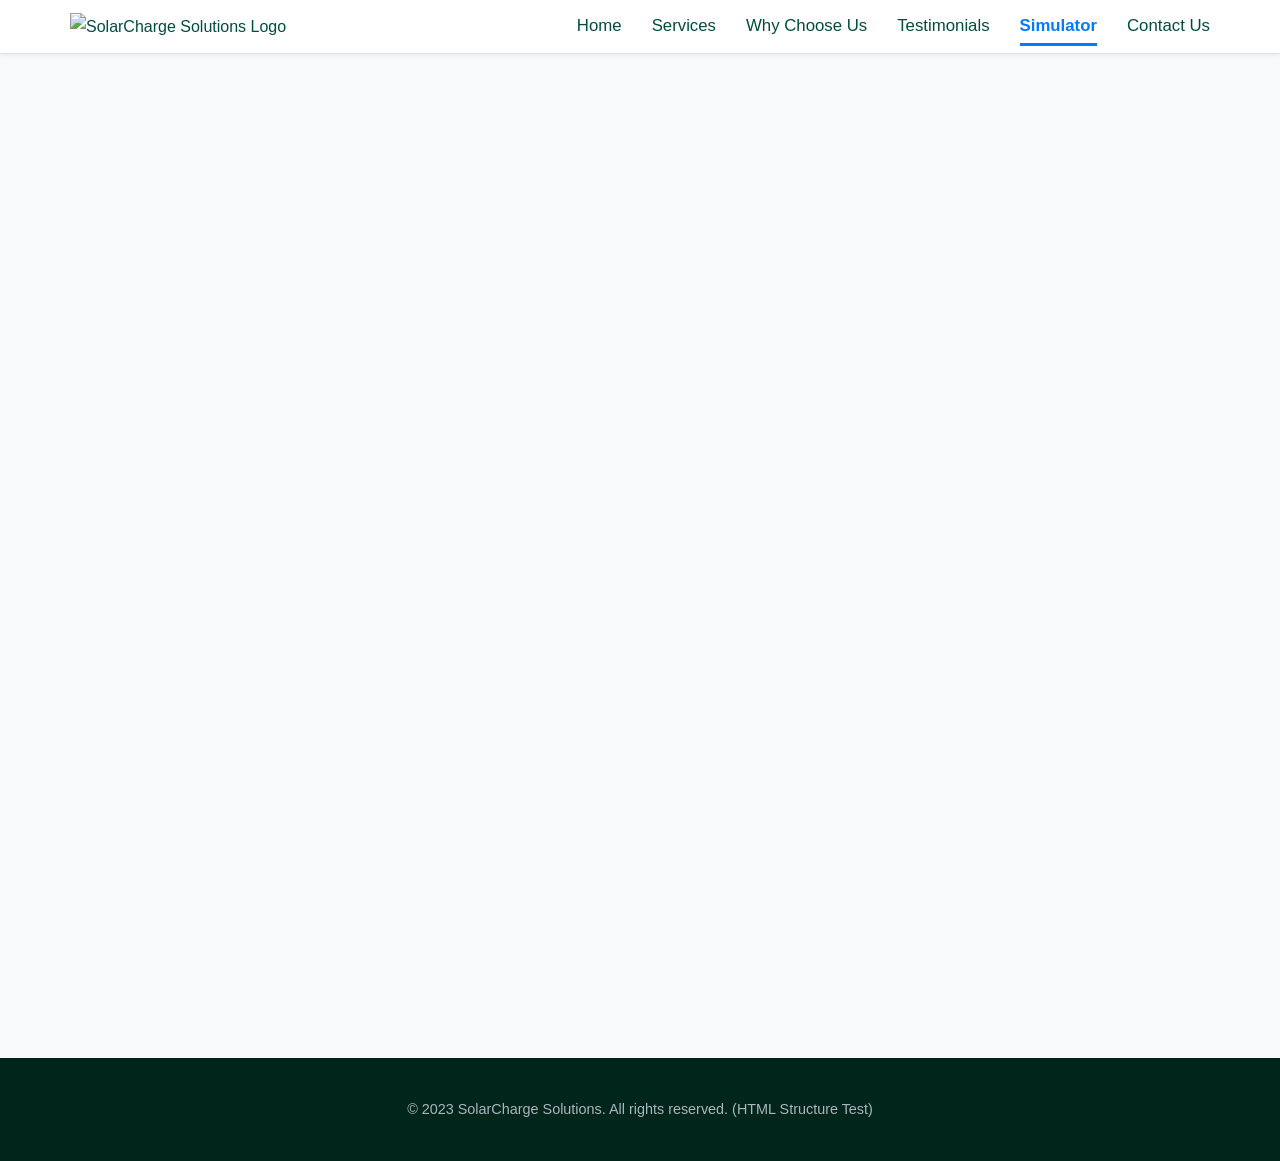
==== commit f3602e67: "debug: Test simulator.html with CSS re-enabled, JS disabled This commit re-links `style.css` in `sim" ====
--- a/simulator.html
+++ b/simulator.html
@@ -4,7 +4,7 @@
     <meta charset="UTF-8">
     <meta name="viewport" content="width=device-width, initial-scale=1.0">
     <title>EV Charging Time Simulator - SolarCharge Solutions (Test: HTML Only)</title>
-    <!-- <link rel="stylesheet" href="style.css"> -->
+    <link rel="stylesheet" href="style.css">
 </head>
 <body>
     <header>
